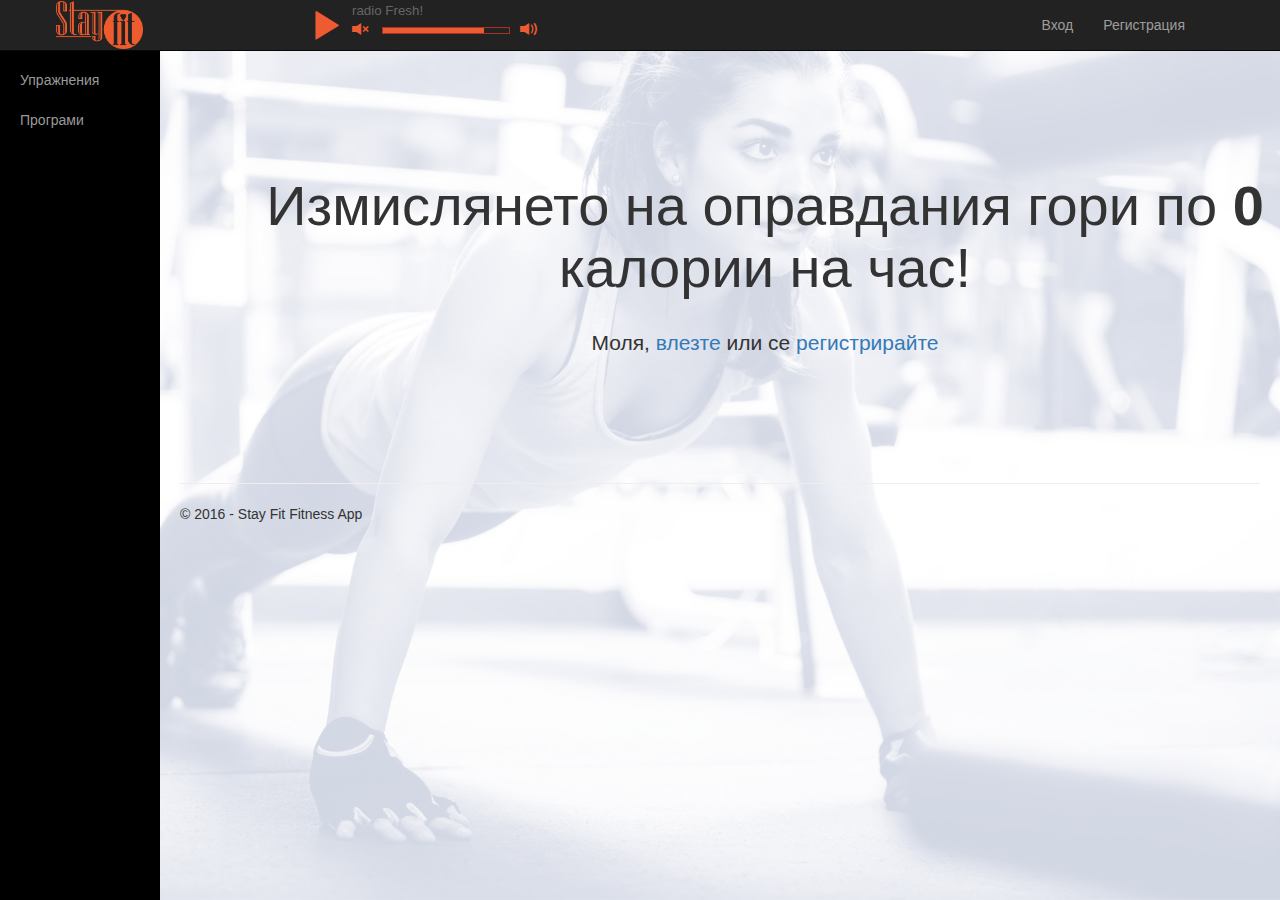
==== StayFit/index.html @ d6c75cfd "Initial" ====
﻿<!DOCTYPE HTML>
<html lang="en">

<head>
    <meta charset="utf-8">
    <meta http-equiv="X-UA-Compatible" content="IE=edge">
    <meta name="viewport" content="width=device-width, initial-scale=1">
    <meta name="description" content="Free fitness app that makes your workout planning easy.">
    <meta name="author" content="Radoslav Bahchevanov">
    <title>Stay Fit</title>
    <!-- Bootstrap Core CSS -->
    <link href="css/bootstrap.min.css" rel="stylesheet" type="text/css">
    <!--Jplayer skin CSS -->
    <link href="css/jplayer.my.skin.css" rel="stylesheet" type="text/css" />
    <!-- Custom CSS -->
    <link href="css/full-width-pics.css" rel="stylesheet" type="text/css">
    <!-- HTML5 Shim and Respond.js IE8 support of HTML5 elements and media queries -->
    <!-- WARNING: Respond.js doesn't work if you view the page via file:// -->
    <!--[if lt IE 9]>
        <script src="https://oss.maxcdn.com/libs/html5shiv/3.7.0/html5shiv.js"></script>
        <script src="https://oss.maxcdn.com/libs/respond.js/1.4.2/respond.min.js"></script>
    <![endif]-->
</head>

<body>
    <!-- Top bar -->
    <nav class="navbar navbar-inverse navbar-fixed-top" role="navigation">
        <div class="container">

            <button id="menu-toggle" class="navbar-toggle">
                <span class="sr-only">Toggle navigation</span>
                <span class="icon-bar"></span>
                <span class="icon-bar"></span>
                <span class="icon-bar"></span>
            </button>

            <a class="navbar-brand" href="#"><img src="img/logo.png" /></a>

            <a class="glyphicon glyphicon-log-in my-pull-right navbar-icon visible-xs underline-lg" href=#> </a>


            <ul class="my-pull-right nav navbar-nav hidden-xs">
                <li>
                    <a href="#">Вход</a>
                </li>
                <li>
                    <a href="#">Регистрация</a>
                </li>
            </ul>

            <!--Audio Player-->
            <div class="radio-player-wrap my-pull-right-xs">
                <div class="jp-jplayer" id="jquery_jplayer_1"></div>
                <div class="jp-audio-stream" id="jp_container_1">
                    <div class="jp-type-single">
                        <div class="jp-gui jp-interface">

                            <ul class="jp-controls ">
                                <li id="loading-player">
                                </li>
                                <!-- PLAY -->
                                <li>
                                    <a tabindex="1" class="jp-play" href="javascript:;">
                                        <div class=" glyphicon glyphicon-play underline-lg navbar-icon"></div>
                                    </a>
                                </li>
                                <!-- PAUSE -->
                                <li>
                                    <a tabindex="1" class="jp-pause" href="javascript:;">
                                        <div class="glyphicon glyphicon-pause underline-lg navbar-icon"></div>
                                    </a>
                                </li>
                                <!-- CURRENT ARTIST, SONG AND VOLUME CONTROLS -->
                                <li class="jp-player-info-wrap hidden-xs">
                                    <div class="jp-secondary-controls-wrap">
                                        <div style="font-size:10pt">radio Fresh!</div>
                                        <div class="jp-volume-wrap">
                                            <div class="jp-mute-wrap">
                                                <a class="jp-mute">
                                                    <div class="glyphicon glyphicon-volume-off underline-lg"></div>
                                                </a>
                                                <a class="jp-unmute">
                                                    <div class="glyphicon glyphicon-volume-down underline-lg"></div>
                                                </a>
                                            </div>
                                            <div class="jp-volume-bar-wrap">
                                                <div class="jp-volume-bar">
                                                    <div class="jp-volume-inside-bar">
                                                        <div class="jp-volume-bar-value"></div>
                                                    </div>
                                                </div>
                                            </div>
                                            <div class="jp-vmax-wrap">
                                                <a class="jp-volume-max">
                                                    <div class="glyphicon glyphicon-volume-up underline-lg"></div>
                                                </a>
                                            </div>
                                        </div>
                                    </div>
                                </li>

                            </ul>
                        </div>
                        <div class="jp-no-solution" style="display: none;">
                            <span>Error</span> Please update your browser and/or instal <a target="_blank" href="http://get.adobe.com/flashplayer/">Flash player</a>.
                        </div>
                    </div>
                </div>
            </div>
        </div>
    </nav>
    <!--/top bar-->

    <div id="wrapper">
        <!-- Sidebar -->
        <div id="sidebar-wrapper">
            <ul class="sidebar-nav">
                <li>
                    <a href="#">Упражнения</a>
                </li>
                <li>
                    <a href="#">Програми</a>
                </li>
            </ul>
        </div>
        <!-- /#sidebar-wrapper -->

        <!-- Full Width Image Header with Logo -->
        <!-- Image backgrounds are set within the full-width-pics.css file. -->
        <div id="page-content-wrapper">
            <section>
                <div class="container">
                    <div class="row">
                        <div class="col-lg-12" style="text-align:center">
                            <h1 class="section-heading">Измислянето на оправдания гори по <strong>0</strong> калории на час!</h1>
                            <p class="lead section-lead">Моля, <a href="#">влезте</a> или се <a href="#">регистрирайте</a></p>
                        </div>
                    </div>
                    <!-- /.row -->
                </div>
                <!-- /.container -->
            </section>
            <footer>
                <hr>
                <p>&copy; 2016 - Stay Fit Fitness App</p>
            </footer>
        </div>





        <!-- Footer -->

    </div>



    <!-- jQuery -->
    <script src="js/jquery.js"></script>

    <!-- Bootstrap Core JavaScript -->
    <script src="js/bootstrap.min.js"></script>

    <!-- Player loading wheel -->
    <script src="js/spin.min.js"></script>

    <!--Jplayer-->
    <script type="text/javascript" src="js/jquery.jplayer.min.js"></script>
    <script type="text/javascript">
        //spin.js arguments


        $(document).ready(function() {
            var opts = {
                lines: 8, // The number of lines to draw
                length: 3, // The length of each line
                width: 5, // The line thickness
                radius: 8, // The radius of the inner circle
                color: '#EC5B32', // #rgb or #rrggbb or array of colors
                speed: 1 // Rounds per second
            }
            var spinner = new Spinner(opts);
            var target = document.getElementById("loading-player");

            var stream = {
                    mp3: "http://193.108.24.21:8000/fresh"
                },
                ready = false;

            $("#jquery_jplayer_1").jPlayer({

                ready: function(event) {
                    ready = true;
                    $(this).jPlayer("setMedia", stream);
                },
                pause: function() {
                    spinner.stop(target);
                    //$('#loadplayer').after(spinner.spin().el);
                    $(this).jPlayer("clearMedia");
                },
                waiting: function() {
                    spinner.spin(target);
                },
                error: function(event) {
                    if (ready && event.jPlayer.error.type === $.jPlayer.error.URL_NOT_SET) {
                        // Setup the media stream again and play it.
                        $(this).jPlayer("setMedia", stream).jPlayer("play");
                    }
                },
                swfPath: "js",
                supplied: "mp3",
                preload: "none",
                wmode: "window",
                keyEnabled: true,
                progress: function() {
                    spinner.stop(target);
                }
            });
        });
    </script>

    <!-- Sidebar Toggle Script -->
    <script>
        $("#menu-toggle").click(function(e) {
            e.preventDefault();
            $("#wrapper").toggleClass("toggled");
        });
    </script>


</body>

</html>
---- StayFit/css/jplayer.my.skin.css ----
div.jp-audio,
div.jp-audio-stream {
    /* Edit the font-size to counteract inherited font sizing.
	 * Eg. 1.25em = 1 / 0.8em
	 */
    font-size: 1.25em;
    /* 1.25em for testing in site pages */
    /* No parent CSS that can effect the size in the demos ZIP */
    font-family: 'Open Sans', Arial, sans-serif;
    line-height: 1.6;
    color: #666;
}

div.jp-audio {
    width: auto;
}

div.jp-audio-stream {
    width: auto;
}


/* @group CONTROLS */

div.jp-interface ul.jp-controls {
    list-style-type: none;
    margin: 0;
    padding: 0;
    padding-top: 0px;
    overflow: hidden;
}

div.jp-video ul.jp-controls,
div.jp-interface ul.jp-controls li {
    display: inline;
    float: left;
}

a.jp-play,
a.jp-pause {
    color: #EC5B32;
    display: block;
    width: auto;
    height: auto;
    line-height: normal;
    border-radius: 50%;
}

a.jp-play {
    /*background: url("jplayer.blue.monday.jpg") 0 0 no-repeat;*/
}

a.jp-pause {
    /*background: url("jplayer.blue.monday.jpg") 0 -42px no-repeat;*/
}


a.jp-stop,
a.jp-previous,
a.jp-next {
    width: 28px;
    height: 28px;
    margin-top: 6px;
}

a.jp-stop {
    margin-left: 10px;
}


/* @end */


/* @group progress bar */

div.jp-progress {
    overflow: hidden;
    background-color: #ddd;
}

div.jp-audio div.jp-progress {
    position: absolute;
    top: 32px;
    height: 15px;
}

div.jp-audio div.jp-type-single div.jp-progress {
    left: 110px;
    width: 120px;
}

div.jp-audio div.jp-type-playlist div.jp-progress {
    left: 166px;
    width: 130px;
}

div.jp-video div.jp-progress {
    top: 0px;
    left: 0px;
    width: 100%;
    height: 10px;
}

div.jp-seek-bar {
    width: 0px;
    height: 100%;
    cursor: pointer;
}

div.jp-play-bar {
    width: 0px;
    height: 100%;
}


/* @end */


/* @group volume controls */

li.jp-player-info-wrap {
    width: 230px;
}

div.jp-secondary-controls-wrap {
    width: 230px;
    display: block;
    float: left;
    padding-left: 10px;
}

div.jp-artist-wrap {
    padding-top: 5px;
}

div.jp-volume-wrap {
    padding-top: 0px;
}

div.jp-artist-wrap,
div.jp-volume-wrap {
    float: left;
    display: block;
    width: 100%;
}

div.jp-playlist-wrap {
    width: auto;
}

div.jp-mute-wrap,
div.jp-vmax-wrap {
    width: 20px;
}

div.jp-playlist-wrap,
div.jp-mute-wrap,
div.jp-vmax-wrap {
    height: 20px;
    line-height: 20px;
    float: left;
    display: block;
}



div.jp-vmax-wrap {
    line-height: 21px;
}

div.jp-now-playing,
div.jp-volume-bar-wrap {
    width: 128px;
    float: left;
    display: block;
    line-height: 11px;
    height: 13px;
    margin-left: 10px;
    margin-right: 10px;
}

div.jp-now-playing {
    margin-top: 2px;
    overflow: hidden;
    position: relative;
}

div.jp-volume-bar-wrap {
    margin-right: 10px;
    margin-bottom: 9px;
}

div.jp-mute-wrap> a> div.glyphicon,
div.jp-playlist-wrap> div.entypo-list,
div.jp-vmax-wrap> a> div.glyphicon {
    color: #EC5B32;
    width: 16px;
    height: 16px;
    line-height: 16px;
}

div.jp-mute-wrap> a,
div.jp-playlist-wrap> a,
div.jp-vmax-wrap> a {
    cursor: pointer;
}

#now-on-the-radio {
    font-size: 13px;
    font-weight: 300;
    color: #E1E1E1;
    position: absolute;
    left: 500px;
}

div.now-playing-wrap {
    width: 760px;
    position: absolute;
    left: -275px;
    top: 0;
    height: 20px;
    display: block;
}

div.jp-volume-bar-value {
    background: #EC5B32;
    width: 0px;
    height: 5px;
}

div.jp-volume-bar {
    position: relative;
    overflow: hidden;
    width: 100%;
    background: transparent;
    border: none;
    height: 20px;
    padding: 6px 0px 30px;
    cursor: pointer;
}

div.jp-volume-inside-bar {
    position: relative;
    overflow: hidden;
    background: #232323;
    border: 1px solid #AB3125;
    width: 100%;
    height: 7px;
}

div.jp-playlist-wrap> a> div.fa {
    color: #EC5B32;
    height: 16px;
    line-height: 16px;
    width: 16px;
}


/* @end */
---- StayFit/css/full-width-pics.css ----
/*!
 * Start Bootstrap - Full Width Pics HTML Template (http://startbootstrap.com)
 * Code licensed under the Apache License v2.0.
 * For details, see http://www.apache.org/licenses/LICENSE-2.0.
 */

body {
    /* Required margin for .navbar-fixed-top. Remove if using .navbar-static-top. Change if height of navigation changes. */
    margin-top: 50px;
    background: transparent;
}

html {
    background: url("../img/1.png") no-repeat top center fixed;
    background-size: cover;
    height: 100%;
}

.image-bg-fluid-height,
.image-bg-fixed-height {
    text-align: center;
    -webkit-background-size: cover;
    -moz-background-size: cover;
    background-size: cover;
    -o-background-size: cover;
}

.image-bg-fluid-height {
    padding: 100px 0;
}

.image-bg-fixed-height {
    background: url("/img/1.jpg");
    height: 450px;
}

.img-center {
    margin: 0 auto;
}

section {
    padding: 75px 0;
}

.section-heading {
    margin: 30px 0;
    font-size: 4em;
}

.section-lead {
    margin: 30px 0;
}

.section-paragraph {
    margin: 30px 0;
}

footer {
    margin: 0;
}

@media(max-width:768px) {
    section {
        padding-top: 25px;
        padding-bottom: 25px;
    }
    .section-heading {
        font-size: 2em;
    }
}


/*SIDEBAR*/

#wrapper {
    padding-left: 0;
    -webkit-transition: all 0.5s ease;
    -moz-transition: all 0.5s ease;
    -o-transition: all 0.5s ease;
    transition: all 0.5s ease;
}

#wrapper.toggled {
    padding-left: 160px;
}

#sidebar-wrapper {
    z-index: 1000;
    position: fixed;
    left: 160px;
    width: 0;
    height: 100%;
    margin-left: -160px;
    overflow-y: auto;
    background: #000;
    -webkit-transition: all 0.5s ease;
    -moz-transition: all 0.5s ease;
    -o-transition: all 0.5s ease;
    transition: all 0.5s ease;
}

#wrapper.toggled #sidebar-wrapper {
    width: 160px;
}

#page-content-wrapper {
    width: 100%;
    position: absolute;
    padding: 15px;
}

#wrapper.toggled #page-content-wrapper {
    position: absolute;
    margin-right: -160px;
}


/* Sidebar Styles */

.sidebar-nav {
    position: absolute;
    top: 0;
    width: 160px;
    margin: 0;
    padding: 0;
    padding-top: 10px;
    list-style: none;
}

.sidebar-nav li {
    text-indent: 20px;
    line-height: 40px;
}

.sidebar-nav li a {
    display: block;
    text-decoration: none;
    color: #999999;
}

.sidebar-nav li a:hover {
    text-decoration: none;
    color: #fff;
    background: rgba(255, 255, 255, 0.2);
}

.sidebar-nav li a:active,
.sidebar-nav li a:focus {
    text-decoration: none;
}

.sidebar-nav> .sidebar-brand {
    height: 65px;
    font-size: 18px;
    line-height: 60px;
}

.sidebar-nav> .sidebar-brand a {
    color: #999999;
}

.sidebar-nav> .sidebar-brand a:hover {
    color: #fff;
    background: none;
}

@media(min-width:768px) {
    #wrapper {
        padding-left: 160px;
    }
    #wrapper.toggled {
        padding-left: 0;
    }
    #sidebar-wrapper {
        width: 160px;
    }
    #wrapper.toggled #sidebar-wrapper {
        width: 0;
    }
    #page-content-wrapper {
        padding: 20px;
        position: relative;
    }
    #wrapper.toggled #page-content-wrapper {
        position: relative;
        margin-right: 0;
    }
}


/*MY OWN*/


/*Get the sidebar button to the left*/

#menu-toggle {
    float: left;
    margin-left: 0;
}

.navbar-brand {
    padding: 1px;
}

.navbar-brand>img {
    height: 100%;
    width: auto;
}

#loading-player {
    position: relative;
    width: 40px;
    height: 50px;
    margin:0px;
}

.navbar-icon {
    line-height: 47px;
    font-size: 32px;
    color: #EC5B32 !important;
}


.radio-player-wrap {
    padding-left: 200px;
}

.my-pull-right {
    float: right;
    padding-right: 10px;
}

@media (max-width: 767px) {
    .my-pull-right-xs {
        float: right;
        padding: 0;
        padding-right: 10px;
    }
}

.underline-lg {
    text-decoration: none !important;
}

@media (min-width: 767px) {
    .underline-lg:hover {
        text-decoration: underline;
    }
}
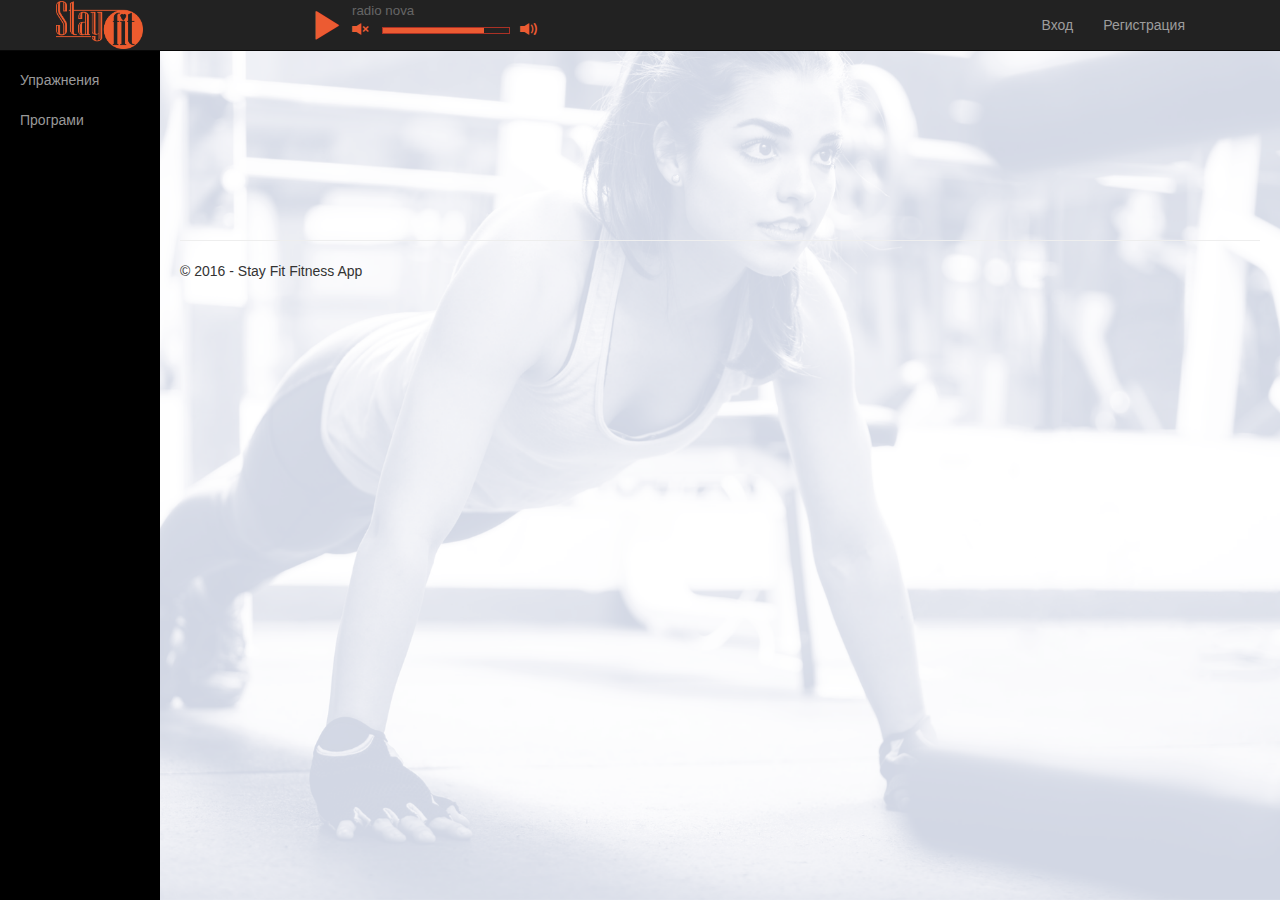
==== commit b4db2b60: "Branch test" ====
--- a/StayFit/index.html
+++ b/StayFit/index.html
@@ -38,7 +38,6 @@
 
             <a class="glyphicon glyphicon-log-in my-pull-right navbar-icon visible-xs underline-lg" href=#> </a>
 
-
             <ul class="my-pull-right nav navbar-nav hidden-xs">
                 <li>
                     <a href="#">Вход</a>
@@ -54,7 +53,6 @@
                 <div class="jp-audio-stream" id="jp_container_1">
                     <div class="jp-type-single">
                         <div class="jp-gui jp-interface">
-
                             <ul class="jp-controls ">
                                 <li id="loading-player">
                                 </li>
@@ -73,7 +71,7 @@
                                 <!-- CURRENT ARTIST, SONG AND VOLUME CONTROLS -->
                                 <li class="jp-player-info-wrap hidden-xs">
                                     <div class="jp-secondary-controls-wrap">
-                                        <div style="font-size:10pt">radio Fresh!</div>
+                                        <div style="font-size:10pt">radio nova</div>
                                         <div class="jp-volume-wrap">
                                             <div class="jp-mute-wrap">
                                                 <a class="jp-mute">
@@ -116,7 +114,7 @@
         <div id="sidebar-wrapper">
             <ul class="sidebar-nav">
                 <li>
-                    <a href="#">Упражнения</a>
+                    <a href="#" id="exercises">Упражнения</a>
                 </li>
                 <li>
                     <a href="#">Програми</a>
@@ -124,37 +122,18 @@
             </ul>
         </div>
         <!-- /#sidebar-wrapper -->
-
         <!-- Full Width Image Header with Logo -->
         <!-- Image backgrounds are set within the full-width-pics.css file. -->
         <div id="page-content-wrapper">
-            <section>
-                <div class="container">
-                    <div class="row">
-                        <div class="col-lg-12" style="text-align:center">
-                            <h1 class="section-heading">Измислянето на оправдания гори по <strong>0</strong> калории на час!</h1>
-                            <p class="lead section-lead">Моля, <a href="#">влезте</a> или се <a href="#">регистрирайте</a></p>
-                        </div>
-                    </div>
-                    <!-- /.row -->
-                </div>
-                <!-- /.container -->
+            <section id="content">
+                    
             </section>
             <footer>
                 <hr>
                 <p>&copy; 2016 - Stay Fit Fitness App</p>
             </footer>
         </div>
-
-
-
-
-
-        <!-- Footer -->
-
     </div>
-
-
 
     <!-- jQuery -->
     <script src="js/jquery.js"></script>
@@ -167,11 +146,11 @@
 
     <!--Jplayer-->
     <script type="text/javascript" src="js/jquery.jplayer.min.js"></script>
+
+    <!--My scripts-->
     <script type="text/javascript">
-        //spin.js arguments
-
-
-        $(document).ready(function() {
+        $(document).ready(function () {
+            //spin.js arguments
             var opts = {
                 lines: 8, // The number of lines to draw
                 length: 3, // The length of each line
@@ -183,51 +162,57 @@
             var spinner = new Spinner(opts);
             var target = document.getElementById("loading-player");
 
+            //jplayer
             var stream = {
-                    mp3: "http://193.108.24.21:8000/fresh"
-                },
-                ready = false;
+                oga: "http://stream.metacast.eu/nova.ogg"
+            },
+            ready = false;
 
             $("#jquery_jplayer_1").jPlayer({
-
-                ready: function(event) {
+                ready: function (event) {
                     ready = true;
                     $(this).jPlayer("setMedia", stream);
                 },
-                pause: function() {
+                pause: function () {
                     spinner.stop(target);
-                    //$('#loadplayer').after(spinner.spin().el);
                     $(this).jPlayer("clearMedia");
                 },
-                waiting: function() {
+                waiting: function () {
                     spinner.spin(target);
                 },
-                error: function(event) {
+                error: function (event) {
                     if (ready && event.jPlayer.error.type === $.jPlayer.error.URL_NOT_SET) {
                         // Setup the media stream again and play it.
                         $(this).jPlayer("setMedia", stream).jPlayer("play");
                     }
                 },
                 swfPath: "js",
-                supplied: "mp3",
+                supplied: "oga",
                 preload: "none",
                 wmode: "window",
                 keyEnabled: true,
-                progress: function() {
+                progress: function () {
                     spinner.stop(target);
                 }
             });
         });
+        $("#exercises").cilck(function () {
+            $("#content").load("exercises.html");
+        });
     </script>
 
     <!-- Sidebar Toggle Script -->
     <script>
-        $("#menu-toggle").click(function(e) {
+        $("#menu-toggle").click(function (e) {
             e.preventDefault();
             $("#wrapper").toggleClass("toggled");
         });
     </script>
 
+    <!-- Knockout -->
+    <script src="js/knockout-3.4.0.js"></script>
+    <script src="js/models.js"></script>
+    <script src="js/site.js"></script>
 
 </body>
 
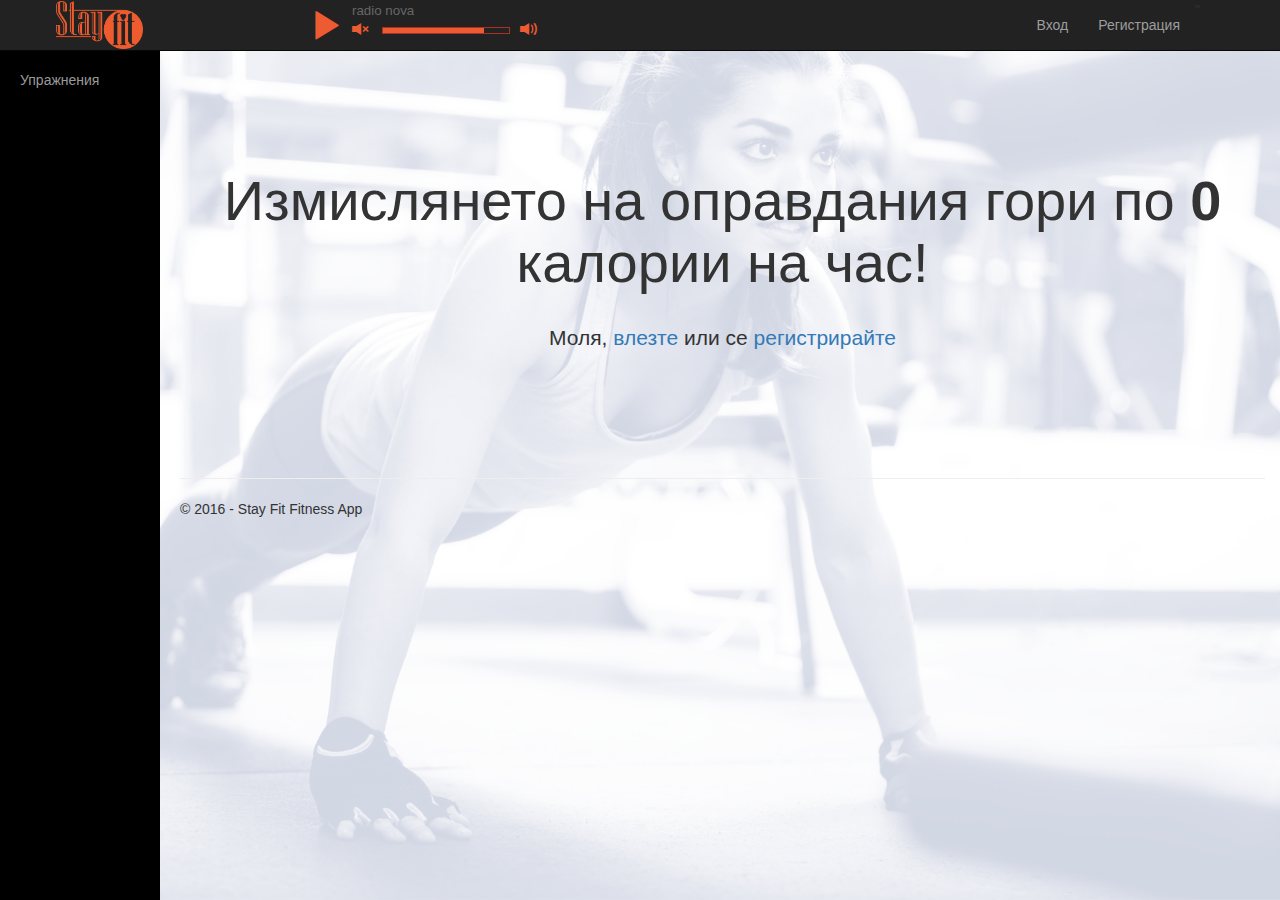
==== commit 284784d2: "UI almoast ready" ====
--- a/StayFit/index.html
+++ b/StayFit/index.html
@@ -36,15 +36,19 @@
 
             <a class="navbar-brand" href="#"><img src="img/logo.png" /></a>
 
-            <a class="glyphicon glyphicon-log-in my-pull-right navbar-icon visible-xs underline-lg" href=#> </a>
+            <a data-bind="visible: !isLoggedIn()" class="glyphicon glyphicon-log-in my-pull-right navbar-icon visible-xs underline-lg" href=#login> </a>
+            <a data-bind="visible: isLoggedIn()" onclick="logout()" class="glyphicon glyphicon-log-out my-pull-right navbar-icon visible-xs underline-lg" href=#logout> </a>
 
             <ul class="my-pull-right nav navbar-nav hidden-xs">
-                <li>
-                    <a href="#">Вход</a>
-                </li>
-                <li>
-                    <a href="#">Регистрация</a>
-                </li>
+                <li data-bind="visible: !isLoggedIn()">
+                    <a href="#login">Вход</a>
+                </li>
+                <li data-bind="visible: !isLoggedIn()">
+                    <a href="#register">Регистрация</a>
+                </li>
+                <li data-bind="visible: isLoggedIn()">
+                    <a href="#logout" onclick="logout()">Изход</a>
+                </li>"
             </ul>
 
             <!--Audio Player-->
@@ -59,7 +63,7 @@
                                 <!-- PLAY -->
                                 <li>
                                     <a tabindex="1" class="jp-play" href="javascript:;">
-                                        <div class=" glyphicon glyphicon-play underline-lg navbar-icon"></div>
+                                        <div class="glyphicon glyphicon-play underline-lg navbar-icon"></div>
                                     </a>
                                 </li>
                                 <!-- PAUSE -->
@@ -114,20 +118,129 @@
         <div id="sidebar-wrapper">
             <ul class="sidebar-nav">
                 <li>
-                    <a href="#" id="exercises">Упражнения</a>
-                </li>
-                <li>
-                    <a href="#">Програми</a>
+                    <a href="#exercises">Упражнения</a>
+                </li>
+                <li data-bind="visible: isLoggedIn">
+                    <div id="div1" ondragover="goToSchedule()">
+                        <a href="#schedule">Програма</a>
+                    </div>
                 </li>
             </ul>
         </div>
         <!-- /#sidebar-wrapper -->
         <!-- Full Width Image Header with Logo -->
         <!-- Image backgrounds are set within the full-width-pics.css file. -->
-        <div id="page-content-wrapper">
-            <section id="content">
-                    
-            </section>
+        <div id="page-content-wrapper" style="padding-left:20px">
+            <div data-bind="stopBinding: true">
+                <div id="exercises" style="display:none">
+                    <div class="row">
+                        <div class="col-lg-5">
+                            <h2 style="display:inline-block;">Упражнения</h2>
+                            <p style="display:inline-block; padding-left:50px;">
+                                Мускулна група:
+                                <select class="form-control" style="display:inline-block; width:auto;" data-bind="options: uniqueMuscleGroups,
+                       value: selectedMuscleGroup,
+                       optionsCaption: 'Всички'"></select>
+                            </p>
+
+                            <table class="table table-hover" data-bind="foreach: selectedMuscleGroup() ? availableExercises().filter(function(el) {return el.muscleGroup==selectedMuscleGroup();}) : availableExercises()">
+                                <tbody>
+                                    <tr draggable="true" ondragstart="drag(event)" class="clickable-row" data-bind="attr: {'data-href': '#exercises/' + id, ondragstart: 'drag(event,' + id +')'}">
+                                        <td style="display:none" data-bind="text: id"></td>
+                                        <td><img class="img-fluid img-circle" data-bind="attr: {src: 'img/exercises/thumbs/' + id + '_tn.jpg'}" alt="" /></td>
+                                        <td><a data-bind="attr: {href: '#exercises/' + id}, text: name"></a></td>
+                                    </tr>
+                                </tbody>
+                            </table>
+                        </div>
+                    </div>
+                </div>
+
+                <div id="home" style="display:none">
+                    <section>
+                        <div class="row">
+                            <div class="col-lg-12" style="text-align:center">
+                                <h1 class="section-heading">Измислянето на оправдания гори по <strong>0</strong> калории на час!</h1>
+                                <p class="lead section-lead">Моля, <a href="#login">влезте</a> или се <a href="#register">регистрирайте</a></p>
+                            </div>
+                        </div>
+                    </section>
+                </div>
+
+                <div id="exercise" data-bind="with:exerciseData" style="display:none">
+                    <div class="row">
+                        <h1 data-bind="text: name" style="margin-bottom:30px"></h1>
+                    </div>
+                    <div class="row">
+                        <div class="col-lg-5 text-center">
+                            <img class="img-fluid img-rounded img-center" data-bind="attr: {src: 'img/exercises/originals/' + id + '.jpg'}" alt="" />
+                            <div class="video-wrapper">
+                                <iframe data-bind="attr: {src : videoUrl}" width="560" height="315" frameborder="0" allowfullscreen></iframe>
+                            </div>
+                        </div>
+                        <div class="col-lg-7">
+                            <span data-bind="html: description"></span>
+                        </div>
+                    </div>
+                </div>
+
+                <div id="schedule">
+                    <div class="row">
+                        <div class="col-lg-12">
+                            <h2 style="display:inline-block; ">Моята Програма </h2>
+                            <button style="display:inline-block; margin-left:20px; margin-bottom:20px" class="btn btn-primary">Запази</button>
+                            <ul class="list-inline" data-bind="foreach: schedule">
+                                <li ondragover="allowDrop(event)" data-bind="attr: {ondrop:'drop(event,'+ $index() + ')'}" class="schedule-list">
+                                    <h3 data-bind="text: name"></h3>
+                                    <table class="table" style="width:150px" data-bind="foreach: $data.exercises">
+                                        <tbody>
+                                            <tr>
+                                                <td>
+                                                    <a data-bind="text: name, attr:{href: '#exercises/'+id}"></a>
+                                                </td>
+                                            </tr>
+                                        </tbody>
+                                    </table>
+
+                                </li>
+                            </ul>
+
+                        </div>
+                    </div>
+                </div>
+            </div>
+
+
+            <div id="login" style="display:none">
+                <section>
+                    <div class="container text-center">
+                        <form class="form-signin" action="#schedule">
+                            <h2 class="form-signin-heading">Вход</h2>
+                            <input type="text" id="username" class="form-control" placeholder="потребителско име" required="" autofocus="">
+                            <input type="password" id="inputPassword" class="form-control" placeholder="парола" required="">
+                            <button onclick="login()" class="btn btn-lg btn-primary btn-block">Вход</button>
+                            <a href="#register">Регистрация</a>
+                        </form>
+                    </div>
+                </section>
+            </div>
+
+            <div id="register" style="display:none">
+                <section>
+                    <div class="container text-center">
+                        <form class="form-signin" action="#login">
+                            <h2 class="form-signin-heading">Регистрация</h2>
+                            <input type="text" id="username" class="form-control" placeholder="потребителско име" required="" autofocus="">
+                            <input type="email" id="email" class="form-control" placeholder="e-mail адрес" required="" autofocus="">
+                            <input type="password" id="password" class="form-control" placeholder="парола" required="">
+                            <input type="password" id="passwordConfirm" class="form-control" placeholder="парола" required="">
+                            <button class="btn btn-lg btn-primary btn-block" type="submit">Давай, давай</button>
+                            <a href="#login">Имате регистрация? <br />Вход</a>
+                        </form>
+                    </div>
+                </section>
+            </div>
+
             <footer>
                 <hr>
                 <p>&copy; 2016 - Stay Fit Fitness App</p>
@@ -136,84 +249,32 @@
     </div>
 
     <!-- jQuery -->
-    <script src="js/jquery.js"></script>
-
+    <script src="js/lib/jquery.js"></script>
     <!-- Bootstrap Core JavaScript -->
-    <script src="js/bootstrap.min.js"></script>
-
+    <script src="js/lib/bootstrap.min.js"></script>
     <!-- Player loading wheel -->
-    <script src="js/spin.min.js"></script>
-
+    <script src="js/lib/spin.min.js"></script>
     <!--Jplayer-->
-    <script type="text/javascript" src="js/jquery.jplayer.min.js"></script>
+    <script src="js/lib/jquery.jplayer.min.js"></script>
+    <!-- Knockout -->
+    <script src="js/lib/knockout-3.4.0.js"></script>
+    <!-- Sammy (Navigation) -->
+    <script src="js/lib/sammy-latest.min.js"></script>
+
 
     <!--My scripts-->
-    <script type="text/javascript">
-        $(document).ready(function () {
-            //spin.js arguments
-            var opts = {
-                lines: 8, // The number of lines to draw
-                length: 3, // The length of each line
-                width: 5, // The line thickness
-                radius: 8, // The radius of the inner circle
-                color: '#EC5B32', // #rgb or #rrggbb or array of colors
-                speed: 1 // Rounds per second
-            }
-            var spinner = new Spinner(opts);
-            var target = document.getElementById("loading-player");
-
-            //jplayer
-            var stream = {
-                oga: "http://stream.metacast.eu/nova.ogg"
-            },
-            ready = false;
-
-            $("#jquery_jplayer_1").jPlayer({
-                ready: function (event) {
-                    ready = true;
-                    $(this).jPlayer("setMedia", stream);
-                },
-                pause: function () {
-                    spinner.stop(target);
-                    $(this).jPlayer("clearMedia");
-                },
-                waiting: function () {
-                    spinner.spin(target);
-                },
-                error: function (event) {
-                    if (ready && event.jPlayer.error.type === $.jPlayer.error.URL_NOT_SET) {
-                        // Setup the media stream again and play it.
-                        $(this).jPlayer("setMedia", stream).jPlayer("play");
-                    }
-                },
-                swfPath: "js",
-                supplied: "oga",
-                preload: "none",
-                wmode: "window",
-                keyEnabled: true,
-                progress: function () {
-                    spinner.stop(target);
-                }
-            });
-        });
-        $("#exercises").cilck(function () {
-            $("#content").load("exercises.html");
-        });
-    </script>
-
-    <!-- Sidebar Toggle Script -->
-    <script>
-        $("#menu-toggle").click(function (e) {
-            e.preventDefault();
-            $("#wrapper").toggleClass("toggled");
-        });
-    </script>
-
-    <!-- Knockout -->
-    <script src="js/knockout-3.4.0.js"></script>
-    <script src="js/models.js"></script>
-    <script src="js/site.js"></script>
-
+    <script src="js/player.js"></script>
+    <script src="js/sidebar.js"></script>
+    <script src="js/scripts.js"></script>
+
+    <!-- KO -->
+    <!--<script src="js/ko/main.js"></script>-->
+    <script src="js/ko/exercises.js"></script>
+    <script src="js/ko/exercise.js"></script>
+    <script src="js/ko/schedule.js"></script>
+    <script src="js/ko/main.js"></script>
+
+    <script src="js/ko/routing.js"></script>
 </body>
 
 </html>--- a/StayFit/css/full-width-pics.css
+++ b/StayFit/css/full-width-pics.css
@@ -64,6 +64,7 @@
         padding-top: 25px;
         padding-bottom: 25px;
     }
+
     .section-heading {
         font-size: 2em;
     }
@@ -80,9 +81,9 @@
     transition: all 0.5s ease;
 }
 
-#wrapper.toggled {
-    padding-left: 160px;
-}
+    #wrapper.toggled {
+        padding-left: 160px;
+    }
 
 #sidebar-wrapper {
     z-index: 1000;
@@ -127,60 +128,64 @@
     list-style: none;
 }
 
-.sidebar-nav li {
-    text-indent: 20px;
-    line-height: 40px;
-}
-
-.sidebar-nav li a {
-    display: block;
-    text-decoration: none;
-    color: #999999;
-}
-
-.sidebar-nav li a:hover {
-    text-decoration: none;
-    color: #fff;
-    background: rgba(255, 255, 255, 0.2);
-}
-
-.sidebar-nav li a:active,
-.sidebar-nav li a:focus {
-    text-decoration: none;
-}
-
-.sidebar-nav> .sidebar-brand {
-    height: 65px;
-    font-size: 18px;
-    line-height: 60px;
-}
-
-.sidebar-nav> .sidebar-brand a {
-    color: #999999;
-}
-
-.sidebar-nav> .sidebar-brand a:hover {
-    color: #fff;
-    background: none;
-}
+    .sidebar-nav li {
+        text-indent: 20px;
+        line-height: 40px;
+    }
+
+        .sidebar-nav li a {
+            display: block;
+            text-decoration: none;
+            color: #999999;
+        }
+
+            .sidebar-nav li a:hover {
+                text-decoration: none;
+                color: #fff;
+                background: rgba(255, 255, 255, 0.2);
+            }
+
+            .sidebar-nav li a:active,
+            .sidebar-nav li a:focus {
+                text-decoration: none;
+            }
+
+    .sidebar-nav > .sidebar-brand {
+        height: 65px;
+        font-size: 18px;
+        line-height: 60px;
+    }
+
+        .sidebar-nav > .sidebar-brand a {
+            color: #999999;
+        }
+
+            .sidebar-nav > .sidebar-brand a:hover {
+                color: #fff;
+                background: none;
+            }
 
 @media(min-width:768px) {
     #wrapper {
         padding-left: 160px;
     }
-    #wrapper.toggled {
-        padding-left: 0;
-    }
+
+        #wrapper.toggled {
+            padding-left: 0;
+        }
+
     #sidebar-wrapper {
         width: 160px;
     }
+
     #wrapper.toggled #sidebar-wrapper {
         width: 0;
     }
+
     #page-content-wrapper {
-        padding: 20px;
         position: relative;
     }
+
     #wrapper.toggled #page-content-wrapper {
         position: relative;
         margin-right: 0;
@@ -202,16 +207,16 @@
     padding: 1px;
 }
 
-.navbar-brand>img {
-    height: 100%;
-    width: auto;
-}
+    .navbar-brand > img {
+        height: 100%;
+        width: auto;
+    }
 
 #loading-player {
     position: relative;
     width: 40px;
     height: 50px;
-    margin:0px;
+    margin: 0px;
 }
 
 .navbar-icon {
@@ -244,7 +249,100 @@
 
 @media (min-width: 767px) {
     .underline-lg:hover {
-        text-decoration: underline;
-    }
-}
-
+        text-decoration: underline !important;
+    }
+}
+
+h2 {
+    margin-top: 0px;
+}
+
+
+.video-wrapper {
+    margin-top: 20px;
+    margin-bottom: 20px;
+    position: relative;
+    padding-bottom: 56.25%; /* 16:9 */
+    padding-top: 25px;
+    height: 0;
+}
+
+    .video-wrapper iframe {
+        position: absolute;
+        top: 0;
+        left: 0;
+        width: 100%;
+        height: 100%;
+    }
+
+.schedule-list {
+    background-color: #333;
+    color: #cacaca;
+    margin-bottom: 5px;
+    border-radius: 10px;
+}
+
+
+/*SIGN IN FORM*/
+
+.form-signin {
+    max-width: 330px;
+    padding: 15px;
+    margin: 0 auto;
+}
+
+    .form-signin .form-signin-heading,
+    .form-signin .checkbox {
+        margin-bottom: 10px;
+    }
+
+    .form-signin .checkbox {
+        font-weight: normal;
+    }
+
+    .form-signin .form-control {
+        position: relative;
+        height: auto;
+        -webkit-box-sizing: border-box;
+        -moz-box-sizing: border-box;
+        box-sizing: border-box;
+        padding: 10px;
+        font-size: 16px;
+    }
+
+        .form-signin .form-control:focus {
+            z-index: 2;
+        }
+
+    .form-signin input[type="email"] {
+        margin-bottom: -1px;
+        border-bottom-right-radius: 0;
+        border-bottom-left-radius: 0;
+    }
+
+    .form-signin input[type="password"] {
+        border-top-left-radius: 0;
+        border-top-right-radius: 0;
+    }
+
+    .form-signin button {
+        margin: 10px 0px;
+    }
+
+    .form-signin a {
+        font-size: 18px;
+        text-align:center;
+    }
+/* endof SIGN IN FORM*/
+
+.btn-primary {
+    color:#999999;
+    background-color: #333;
+    border-color: #1f1f1f;
+}
+
+.btn-primary:hover {
+    color: #fff;
+    background-color: #333;
+    border-color: #333;
+}
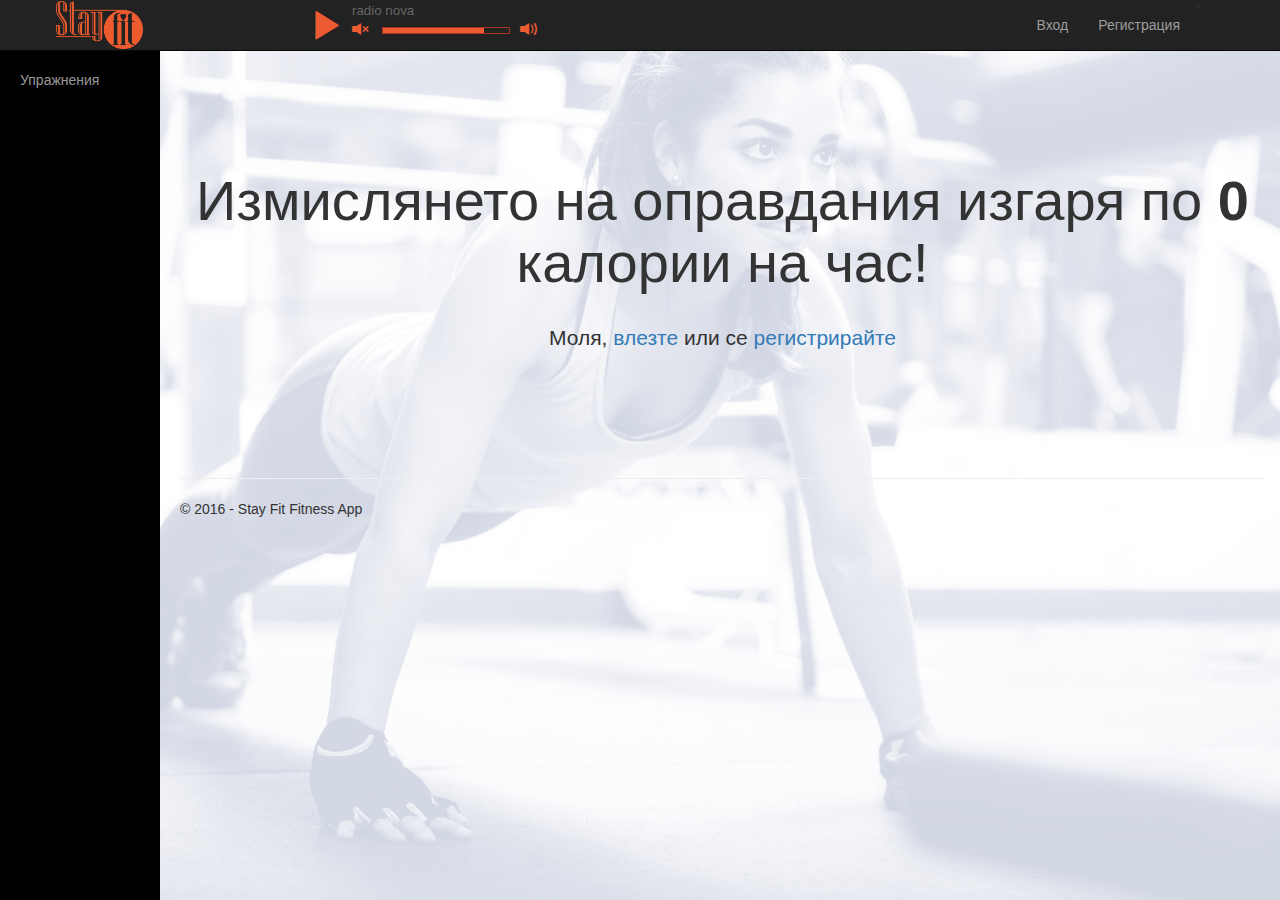
==== commit 2733142a: "fixed some things" ====
--- a/StayFit/index.html
+++ b/StayFit/index.html
@@ -160,7 +160,7 @@
                     <section>
                         <div class="row">
                             <div class="col-lg-12" style="text-align:center">
-                                <h1 class="section-heading">Измислянето на оправдания гори по <strong>0</strong> калории на час!</h1>
+                                <h1 class="section-heading">Измислянето на оправдания изгаря по <strong>0</strong> калории на час!</h1>
                                 <p class="lead section-lead">Моля, <a href="#login">влезте</a> или се <a href="#register">регистрирайте</a></p>
                             </div>
                         </div>
@@ -234,7 +234,7 @@
                             <input type="email" id="email" class="form-control" placeholder="e-mail адрес" required="" autofocus="">
                             <input type="password" id="password" class="form-control" placeholder="парола" required="">
                             <input type="password" id="passwordConfirm" class="form-control" placeholder="парола" required="">
-                            <button class="btn btn-lg btn-primary btn-block" type="submit">Давай, давай</button>
+                            <button class="btn btn-lg btn-primary btn-block" type="submit">Регистрация</button>
                             <a href="#login">Имате регистрация? <br />Вход</a>
                         </form>
                     </div>
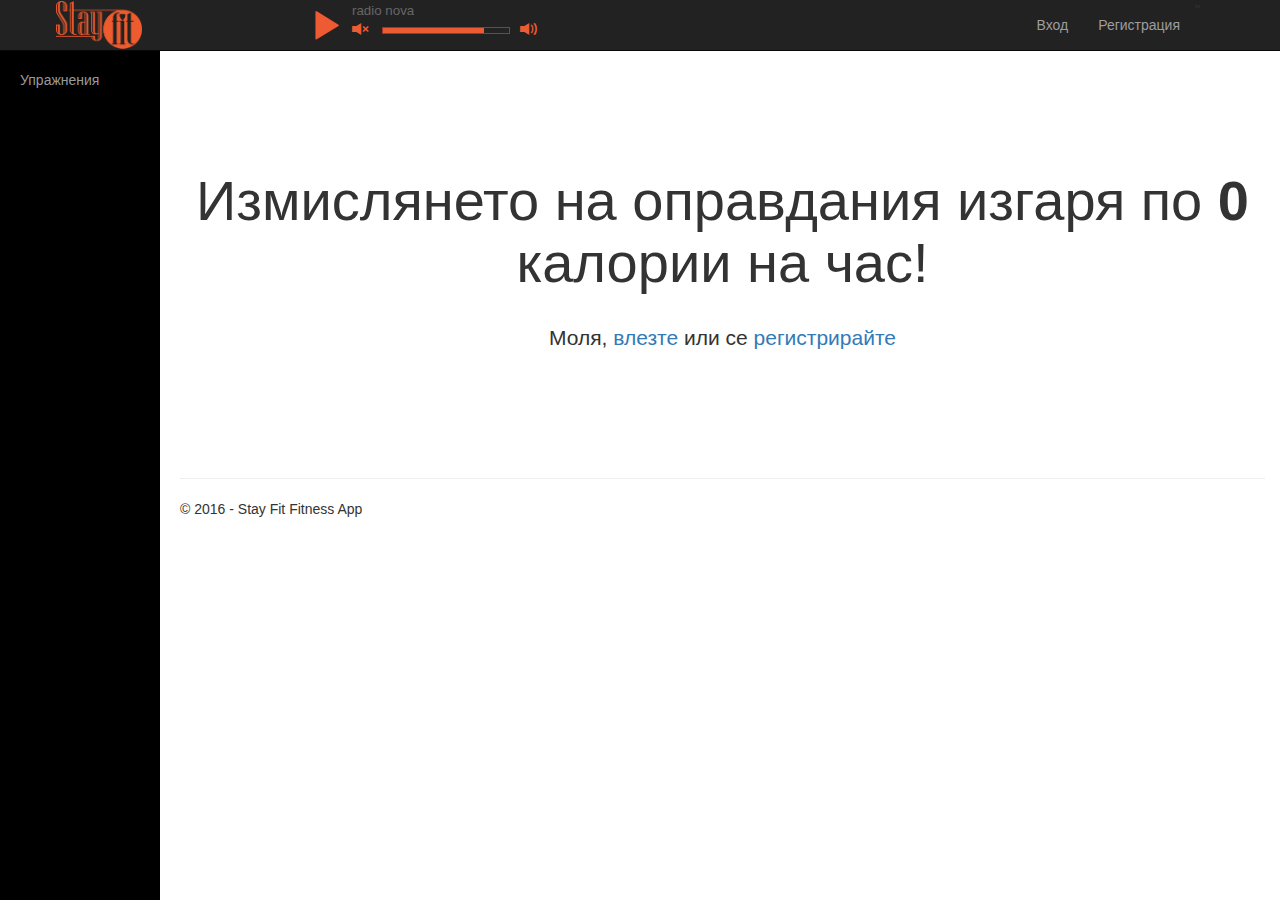
==== commit 4b18344b: "Login completed" ====
--- a/StayFit/index.html
+++ b/StayFit/index.html
@@ -34,10 +34,10 @@
                 <span class="icon-bar"></span>
             </button>
 
-            <a class="navbar-brand" href="#"><img src="img/logo.png" /></a>
+            <a class="navbar-brand" href="#"><img src="img/logo.png" alt="Stay Fit"/></a>
 
             <a data-bind="visible: !isLoggedIn()" class="glyphicon glyphicon-log-in my-pull-right navbar-icon visible-xs underline-lg" href=#login> </a>
-            <a data-bind="visible: isLoggedIn()" onclick="logout()" class="glyphicon glyphicon-log-out my-pull-right navbar-icon visible-xs underline-lg" href=#logout> </a>
+            <a data-bind="visible: isLoggedIn(), click:logout" class="glyphicon glyphicon-log-out my-pull-right navbar-icon visible-xs underline-lg" href=#logout> </a>
 
             <ul class="my-pull-right nav navbar-nav hidden-xs">
                 <li data-bind="visible: !isLoggedIn()">
@@ -47,7 +47,8 @@
                     <a href="#register">Регистрация</a>
                 </li>
                 <li data-bind="visible: isLoggedIn()">
-                    <a href="#logout" onclick="logout()">Изход</a>
+                    <span data-bind="text: Name" style="display:inline-block; color:#9d9d9d"></span>
+                    <a href="#logout" data-bind="click:logout"  style="display:inline-block">Изход</a>
                 </li>"
             </ul>
 
@@ -131,6 +132,17 @@
         <!-- Full Width Image Header with Logo -->
         <!-- Image backgrounds are set within the full-width-pics.css file. -->
         <div id="page-content-wrapper" style="padding-left:20px">
+            <div id="home" style="display:none">
+                <section>
+                    <div class="row">
+                        <div class="col-lg-12" style="text-align:center">
+                            <h1 class="section-heading">Измислянето на оправдания изгаря по <strong>0</strong> калории на час!</h1>
+                            <p data-bind="visible: !isLoggedIn()" class="lead section-lead">Моля, <a href="#login">влезте</a> или се <a href="#register">регистрирайте</a></p>
+                        </div>
+                    </div>
+                </section>
+            </div>
+
             <div data-bind="stopBinding: true">
                 <div id="exercises" style="display:none">
                     <div class="row">
@@ -143,12 +155,12 @@
                        optionsCaption: 'Всички'"></select>
                             </p>
 
-                            <table class="table table-hover" data-bind="foreach: selectedMuscleGroup() ? availableExercises().filter(function(el) {return el.muscleGroup==selectedMuscleGroup();}) : availableExercises()">
+                            <table class="table table-hover" data-bind="foreach: selectedMuscleGroup() ? availableExercises().filter(function(el) {return el.MuscleGroup==selectedMuscleGroup();}) : availableExercises()">
                                 <tbody>
-                                    <tr draggable="true" ondragstart="drag(event)" class="clickable-row" data-bind="attr: {'data-href': '#exercises/' + id, ondragstart: 'drag(event,' + id +')'}">
-                                        <td style="display:none" data-bind="text: id"></td>
-                                        <td><img class="img-fluid img-circle" data-bind="attr: {src: 'img/exercises/thumbs/' + id + '_tn.jpg'}" alt="" /></td>
-                                        <td><a data-bind="attr: {href: '#exercises/' + id}, text: name"></a></td>
+                                    <tr draggable="true" ondragstart="drag(event)" class="clickable-row" data-bind="attr: {'data-href': '#exercises/' + ID, ondragstart: 'drag(event,' + ID +')'}">
+                                        <td style="display:none" data-bind="text: ID"></td>
+                                        <td><img class="img-fluid img-circle" data-bind="attr: {src: 'img/exercises/thumbs/' + ID + '_tn.jpg'}" alt="" /></td>
+                                        <td><a data-bind="attr: {href: '#exercises/' + ID}, text: Name"></a></td>
                                     </tr>
                                 </tbody>
                             </table>
@@ -156,30 +168,21 @@
                     </div>
                 </div>
 
-                <div id="home" style="display:none">
-                    <section>
-                        <div class="row">
-                            <div class="col-lg-12" style="text-align:center">
-                                <h1 class="section-heading">Измислянето на оправдания изгаря по <strong>0</strong> калории на час!</h1>
-                                <p class="lead section-lead">Моля, <a href="#login">влезте</a> или се <a href="#register">регистрирайте</a></p>
+                
+
+                <div id="exercise" data-bind="with:exerciseData()" style="display:none">
+                    <div class="row">
+                        <h1 data-bind="html: Name + ' <small> Мускулна група: ' + MuscleGroup + '</small>'" style="margin-bottom:30px"></h1>
+                    </div>
+                    <div class="row">
+                        <div class="col-lg-5 text-center">
+                            <img class="img-fluid img-rounded img-center" data-bind="attr: {src: 'img/exercises/originals/' + ID + '.jpg'}" alt="" />
+                            <div class="video-wrapper">
+                                <iframe data-bind="attr: {src : VideoUrl}" width="560" height="315" frameborder="0" allowfullscreen></iframe>
                             </div>
                         </div>
-                    </section>
-                </div>
-
-                <div id="exercise" data-bind="with:exerciseData" style="display:none">
-                    <div class="row">
-                        <h1 data-bind="text: name" style="margin-bottom:30px"></h1>
-                    </div>
-                    <div class="row">
-                        <div class="col-lg-5 text-center">
-                            <img class="img-fluid img-rounded img-center" data-bind="attr: {src: 'img/exercises/originals/' + id + '.jpg'}" alt="" />
-                            <div class="video-wrapper">
-                                <iframe data-bind="attr: {src : videoUrl}" width="560" height="315" frameborder="0" allowfullscreen></iframe>
-                            </div>
-                        </div>
                         <div class="col-lg-7">
-                            <span data-bind="html: description"></span>
+                            <span data-bind="html: Description"></span>
                         </div>
                     </div>
                 </div>
@@ -208,38 +211,56 @@
                         </div>
                     </div>
                 </div>
+
+                <div id="login" style="display:none">
+                    <section>
+                        <div class="container text-center">
+
+                            <form class="form-signin" method="post" action="#login">
+                                <h2 class="form-signin-heading">Вход</h2>
+                                <div class="alert alert-danger" data-bind="visible: errorMessage() !== undefined">
+                                    <strong>Грешка:</strong> <span data-bind="text: errorMessage()"></span>
+                                </div>
+                                <div class="alert alert-success" data-bind="visible: message() !== undefined">
+                                    <span data-bind="text: message()"></span>
+                                </div>
+                                <input data-bind="value:email" type="email" id="email" class="form-control" placeholder="e-mail" required autofocus="">
+                                <input data-bind="value:password" type="password" id="inputPassword" class="form-control" placeholder="парола" required>
+                                <button type="submit" class="btn btn-lg btn-primary btn-block">Вход</button>
+                                <a href="#register">Регистрация</a>
+                            </form>
+
+                        </div>
+                    </section>
+                </div>
+
+                <div id="register" style="display:none">
+                    <section>
+                        <div class="container text-center">
+                            <form class="form-signin" method="post" action="#register">
+                                <h2 class="form-signin-heading">Регистрация</h2>
+                                <div data-bind="foreach: errorMessages">
+                                    <div class="alert alert-danger">
+                                        <strong>Грешка:</strong> <span data-bind="text: $data[0]"></span>
+                                    </div>
+                                </div>
+                                <input data-bind="value: email" type="email" id="email" class="form-control" placeholder="e-mail" required="" autofocus="">
+                                <input data-bind="value: userName" type="text" id="username" class="form-control" placeholder="потребителско име" required="" autofocus="">
+                                <input data-bind="value: password" type="password" id="password" class="form-control" placeholder="парола" required="">
+                                <input data-bind="value: passwordConfirm" type="password" id="passwordConfirm" class="form-control" placeholder="парола" required="">
+                                <button class="btn btn-lg btn-primary btn-block" type="submit">Регистрация</button>
+                                <a href="#login">Имате регистрация? <br />Вход</a>
+                            </form>
+                        </div>
+                    </section>
+                </div>
+
             </div>
 
 
-            <div id="login" style="display:none">
-                <section>
-                    <div class="container text-center">
-                        <form class="form-signin" action="#schedule">
-                            <h2 class="form-signin-heading">Вход</h2>
-                            <input type="text" id="username" class="form-control" placeholder="потребителско име" required="" autofocus="">
-                            <input type="password" id="inputPassword" class="form-control" placeholder="парола" required="">
-                            <button onclick="login()" class="btn btn-lg btn-primary btn-block">Вход</button>
-                            <a href="#register">Регистрация</a>
-                        </form>
-                    </div>
-                </section>
-            </div>
-
-            <div id="register" style="display:none">
-                <section>
-                    <div class="container text-center">
-                        <form class="form-signin" action="#login">
-                            <h2 class="form-signin-heading">Регистрация</h2>
-                            <input type="text" id="username" class="form-control" placeholder="потребителско име" required="" autofocus="">
-                            <input type="email" id="email" class="form-control" placeholder="e-mail адрес" required="" autofocus="">
-                            <input type="password" id="password" class="form-control" placeholder="парола" required="">
-                            <input type="password" id="passwordConfirm" class="form-control" placeholder="парола" required="">
-                            <button class="btn btn-lg btn-primary btn-block" type="submit">Регистрация</button>
-                            <a href="#login">Имате регистрация? <br />Вход</a>
-                        </form>
-                    </div>
-                </section>
-            </div>
+
+
+
 
             <footer>
                 <hr>
@@ -272,7 +293,9 @@
     <script src="js/ko/exercises.js"></script>
     <script src="js/ko/exercise.js"></script>
     <script src="js/ko/schedule.js"></script>
+    <script src="js/ko/login.js"></script>
     <script src="js/ko/main.js"></script>
+    <script src="js/ko/register.js"></script>
 
     <script src="js/ko/routing.js"></script>
 </body>
--- a/StayFit/css/full-width-pics.css
+++ b/StayFit/css/full-width-pics.css
@@ -11,7 +11,7 @@
 }
 
 html {
-    background: url("../img/1.png") no-repeat top center fixed;
+    background: url("../img/background.jpg") no-repeat top center fixed;
     background-size: cover;
     height: 100%;
 }
